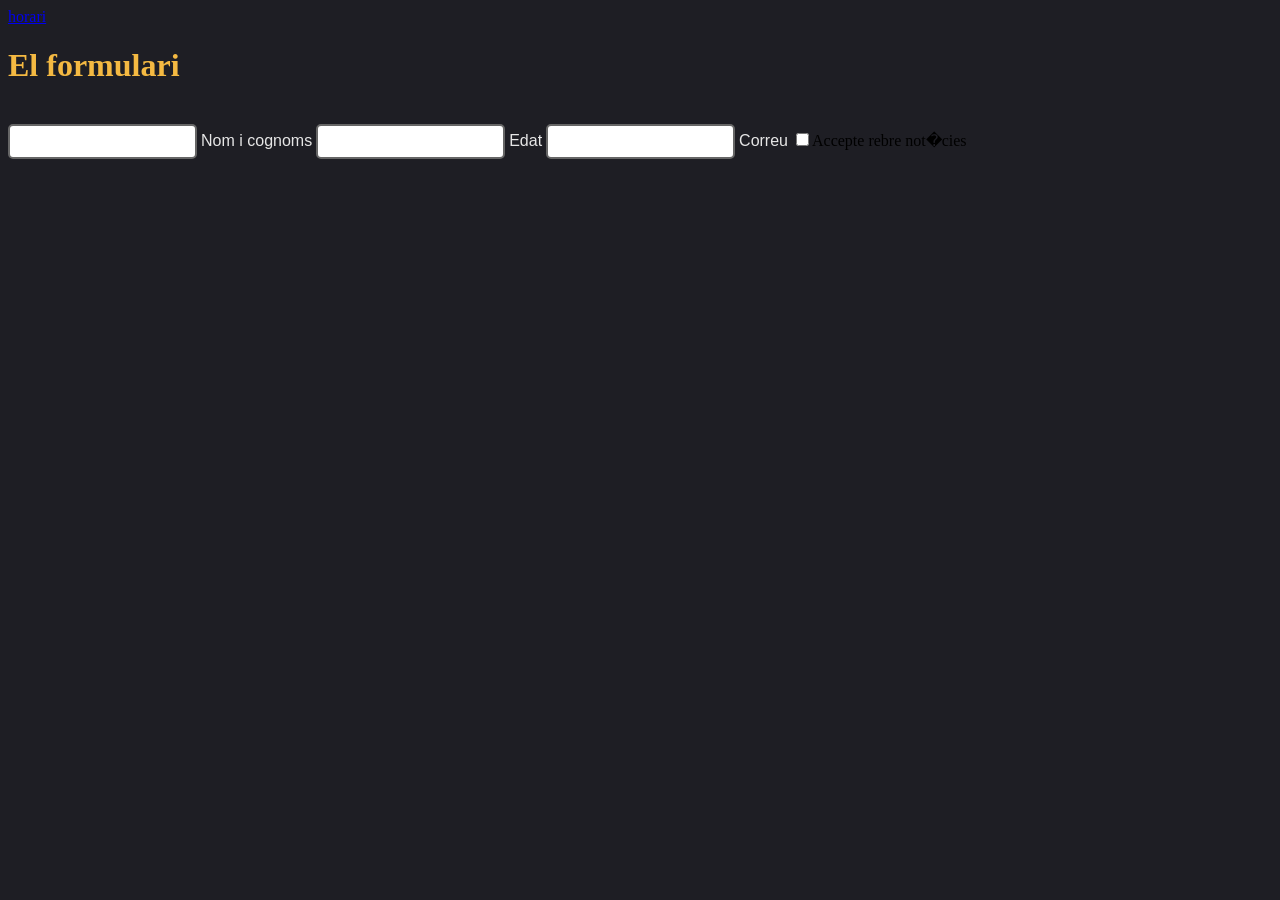
==== formulari.html @ bc9f2396 "Add files via upload" ====
</html>
<!DOCTYPE html>
<html lang="es">
<head>
    <link type="text/css" rel="stylesheet" href="style.css"/>
    <meta charset="UTF-8">
    <title>Sobre mi</title>
</head>
<a href="horari.html">horari</a>
<body>   <head><h1>El formulari</h1></head>
  </title>
  <br><body>
  <input type="text" id="nombre">
  <label for="nombre">Nom i cognoms</label>
  <input type="number" id=""edat>
</html>
<body>
  
  <label for="number">Edat</label>
  <input type="number" id=""edat>
  <body>
    <label for="email">Correu</label>
   
    <label for=""></label>
    <input type="checkbox">Accepte rebre not�cies
      <script type="module" src="script.js"></script>
  </body>
</html>


  </tr>
</table>
  
</body>
</html>
---- style.css ----
body {
    background-color: #1e1e24;
}

h1 {
    color: #f4b942;
    text-align: left;
}

p, th, td, label {
    font-family: Verdana, sans-serif;
    font-size: 16px;
    color: #e6e6e6;
}

table, th, td {
    border: 1px solid #666666;
    border-collapse: collapse;
}

th {
    background-color: #333333;
    color: #f4b942;
}

header {
    background-color: #111114;
    color: #f4b942;
    padding: 24px;
}

nav a {
    color: #dddddd;
    text-decoration: none;
    margin-right: 15px;
}

nav a:hover {
    color: #f4b942;
    text-decoration: underline;
}

footer {
    background-color: #111114;
    color: #aaaaaa;
    text-align: center;
    padding: 12px;
}

.destacat {
    background-color: #4a3b00;
    font-weight: bold;
}

button {
    background-color: #f4b942;
    color: #111114;
    padding: 10px 20px;
    border: none;
    border-radius: 4px;
    font-size: 16px;
}

button:hover {
    background-color: #ffcf6b;
}

img {
    width: 240px;
    border-radius: 50%;
    border: 3px solid #f4b942;
}

input, textarea {
    padding: 8px;
    border: 2px solid #666666;
    border-radius: 5px;
}

input:focus, textarea:focus {
    border-color: #f4b942;
}
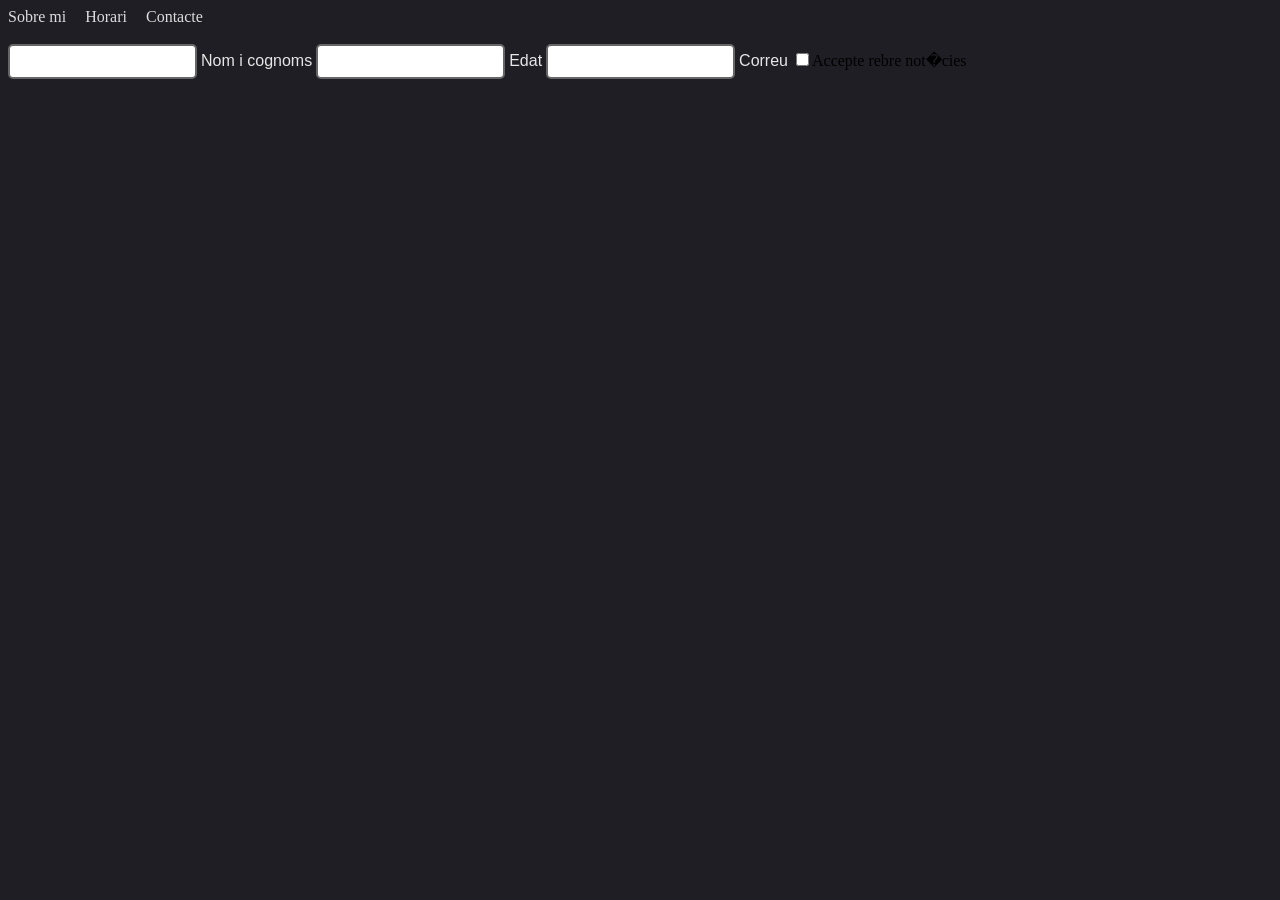
==== commit cde8ce6a: "Add files via upload" ====
--- a/formulari.html
+++ b/formulari.html
@@ -4,10 +4,14 @@
 <head>
     <link type="text/css" rel="stylesheet" href="style.css"/>
     <meta charset="UTF-8">
-    <title>Sobre mi</title>
+    <title>Contacte</title>
 </head>
-<a href="horari.html">horari</a>
-<body>   <head><h1>El formulari</h1></head>
+ </header><nav>
+            <a href="index.html">Sobre mi</a>
+            <a href="horari.html">Horari</a>
+            <a href="formulari.html">Contacte</a>
+        </nav> </header>
+<body>
   </title>
   <br><body>
   <input type="text" id="nombre">
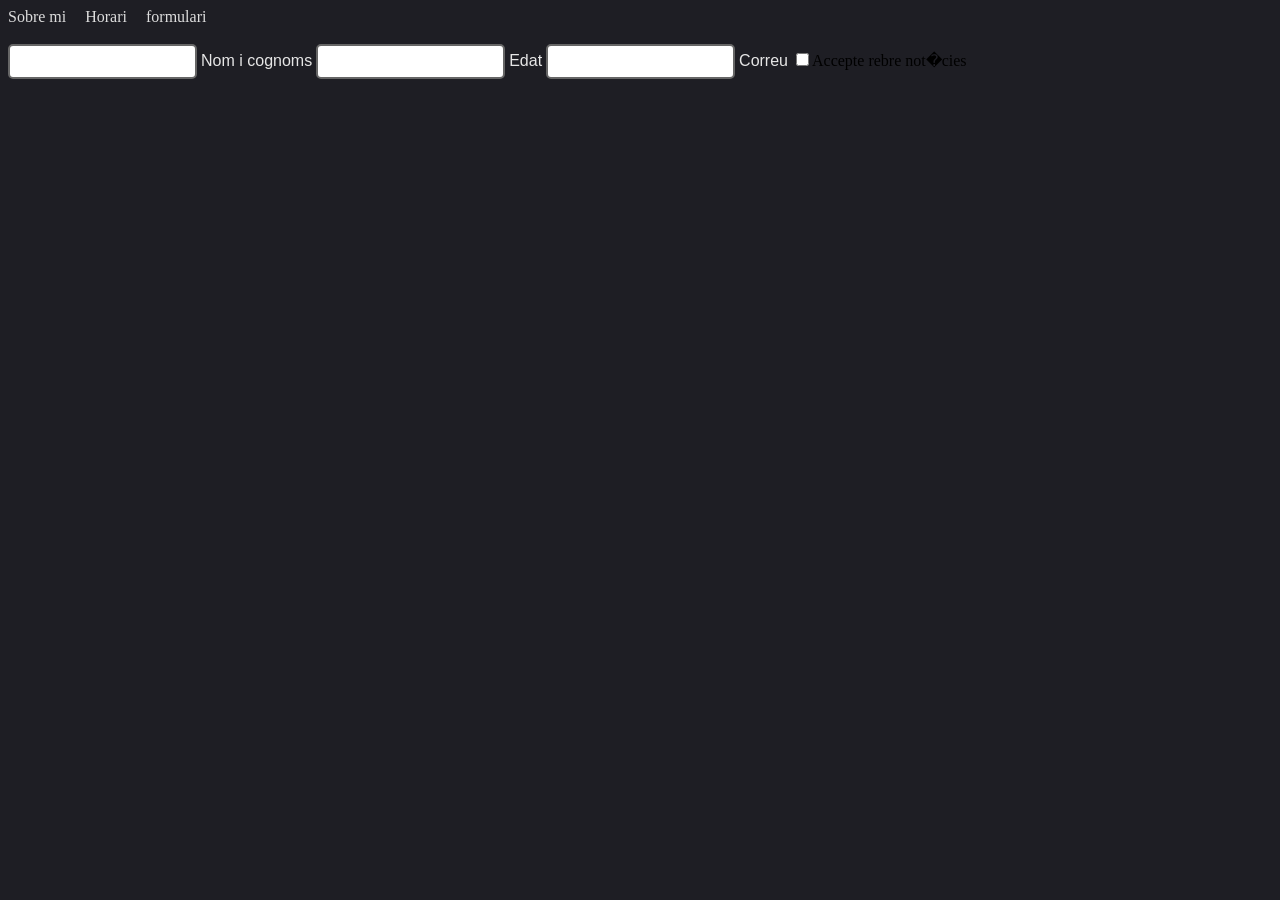
==== commit c73edbcd: "Add files via upload" ====
--- a/formulari.html
+++ b/formulari.html
@@ -9,7 +9,7 @@
  </header><nav>
             <a href="index.html">Sobre mi</a>
             <a href="horari.html">Horari</a>
-            <a href="formulari.html">Contacte</a>
+            <a href="formulari.html">formulari</a>
         </nav> </header>
 <body>
   </title>
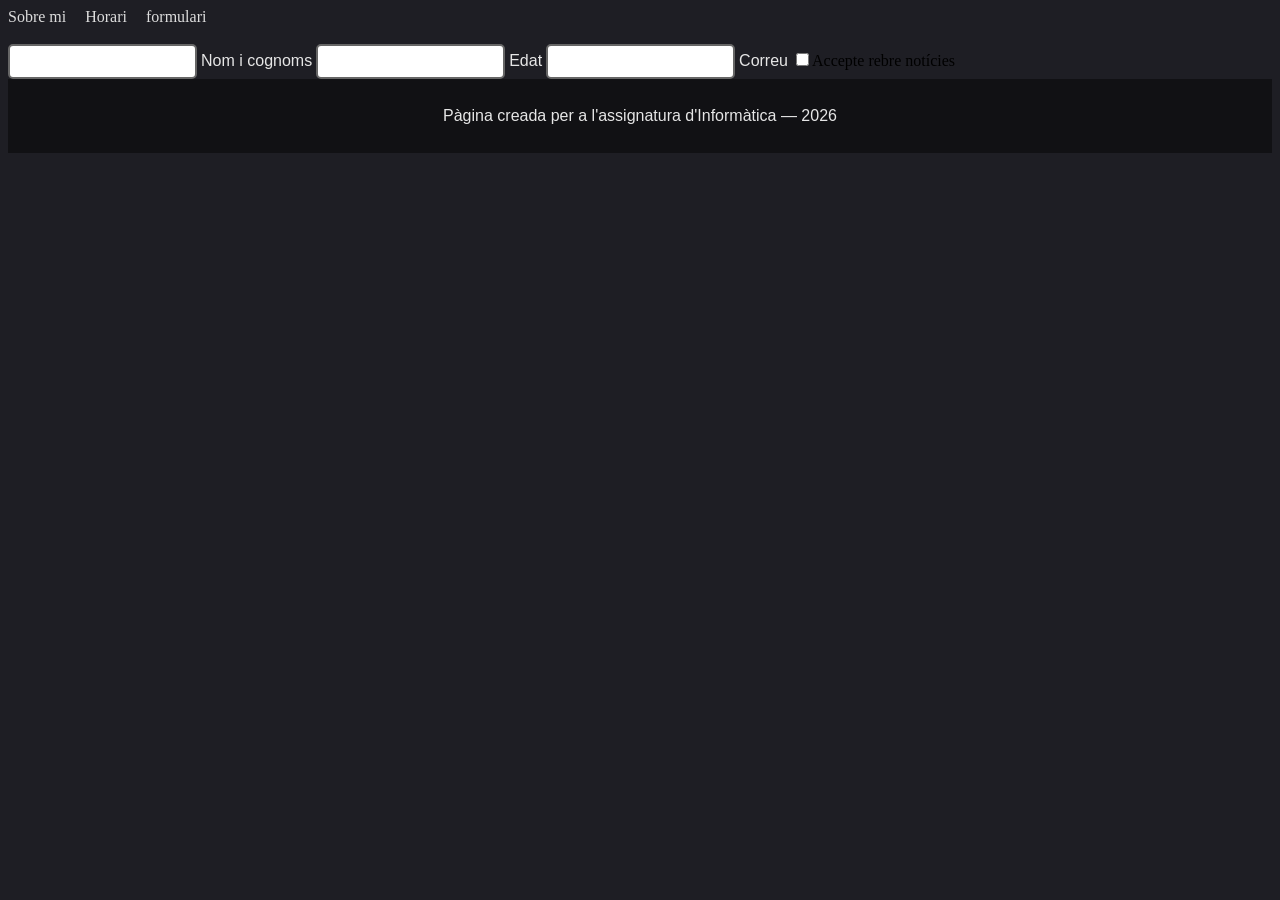
==== commit 6eef745f: "Add footer with author information to formulari.html" ====
--- a/formulari.html
+++ b/formulari.html
@@ -26,9 +26,12 @@
     <label for="email">Correu</label>
    
     <label for=""></label>
-    <input type="checkbox">Accepte rebre not�cies
+    <input type="checkbox">Accepte rebre notícies
       <script type="module" src="script.js"></script>
   </body>
+    <footer>
+        <p>Pàgina creada per a l'assignatura d'Informàtica — 2026</p>
+    </footer> 
 </html>
 
 
